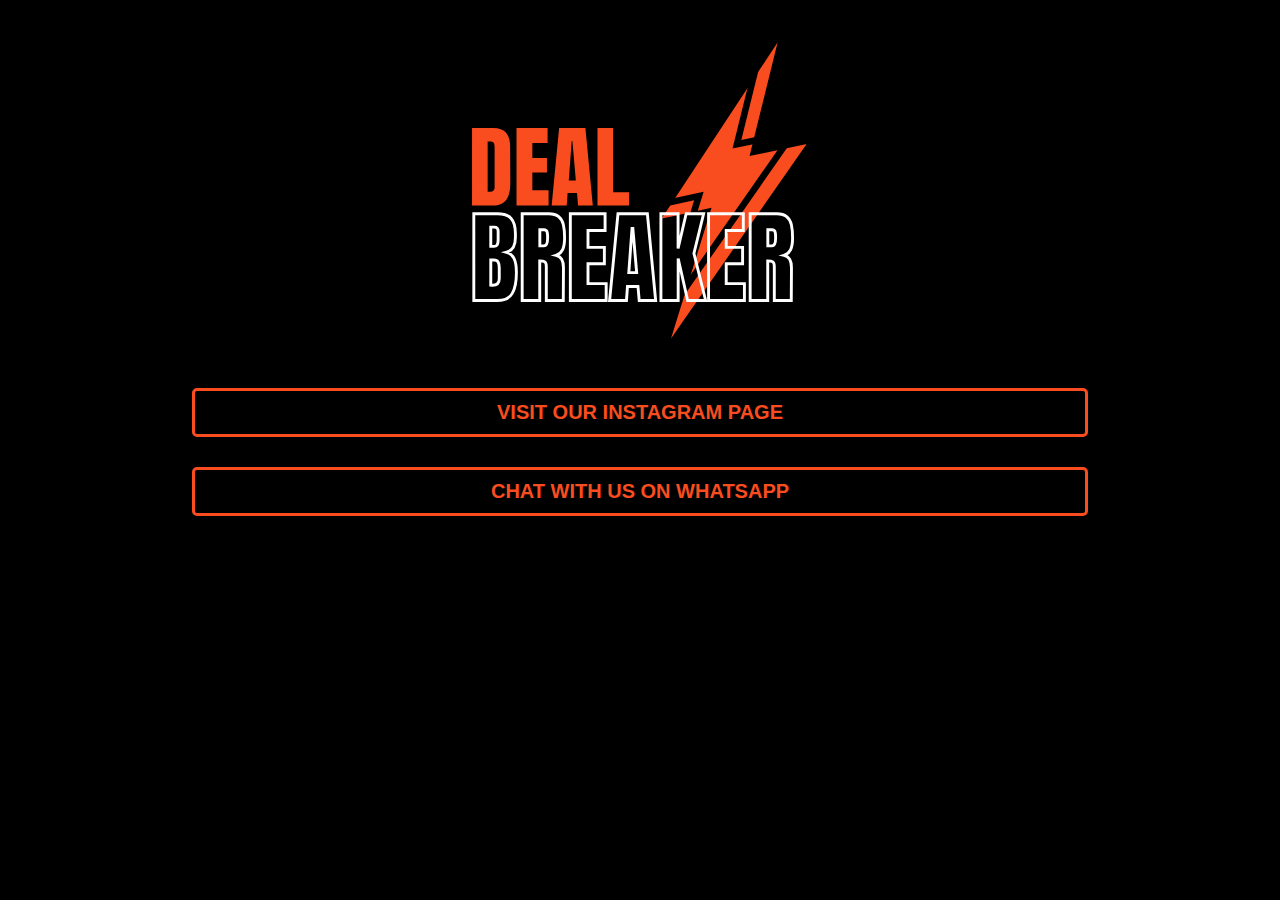
==== index.html @ 43c29c27 "initial commit" ====
<!DOCTYPE html>
<html lang="en">
  <head>
    <meta charset="UTF-8" />
    <meta http-equiv="X-UA-Compatible" content="IE=edge" />
    <meta name="viewport" content="width=device-width, initial-scale=1.0" />
    <title>DEAL BREAKER⚡</title>
    <link rel="stylesheet" href="./style.css" />
  </head>
  <body>
    <div class="main-section">
      <div class="main-content-wrapper">
        <div class="img-wrapper">
          <img src="./assets/img/db-svg.svg" alt="" />
        </div>
        <div class="button-wrapper">
          <a href="https://www.instagram.com/_deal_breaker__/"><button>Visit Our Instagram Page</button></a>
          <a href="https://wa.me/+917306169202"><button>Chat With Us On WhatsApp</button></a>
        </div>
      </div>
    </div>
  </body>
</html>
---- style.css ----
* {
  width: 100%;
  margin: 0;
  padding: 0;
}

.main-section {
  height: 100vh;
  background: #000;
}

.main-content-wrapper {
  display: flex;
  justify-content: center;
  align-items: center;
  flex-direction: column;
}

.main-content-wrapper .img-wrapper {
  width: 30%;
}

.main-content-wrapper .img-wrapper img {
  width: 100%;
}

.main-content-wrapper .button-wrapper {
  width: 70%;
}

/* .main-content-wrapper .button-wrapper button {
  width: 100%;
  border: 3px solid #f94d1f;
  background: #000;
  color: #f94d1f;
  font-size: 20px;
  padding: 10px;
  border-radius: 5px;
  cursor: pointer;
}

.main-content-wrapper .button-wrapper button:hover {
  width: 100%;
  border: 3px solid #f94d1f;
  background: #f94d1f;
  color: #fff;
  font-size: 20px;
  padding: 10px;
  border-radius: 5px;
  cursor: pointer;
  animation: 15s ease-in;
}

.main-content-wrapper .button-wrapper button::after {
    height: 0;
    left: 50%;
    top: 50%;
    width: 0;
  }

.main-content-wrapper .button-wrapper button:hover:after {
    height: 100%;
    left: 0;
    top: 0;
    width: 100%;
  } */

.main-content-wrapper .button-wrapper button {
  /* font-family: "proxima-nova", sans-serif; */
  font-weight: bold;
  font-size: 20px;
  text-transform: uppercase !important;
  /* letter-spacing: 2px; */
  color: #F94D1F;
  padding: 10px;
  cursor: hand;
  text-align: center;
  text-transform: capitalize;
  border: 3px solid #F94D1F;
  border-radius: 5px;
  position: relative;
  overflow: hidden !important;
  -webkit-transition: all 0.3s ease-in-out;
  -moz-transition: all 0.3s ease-in-out;
  -o-transition: all 0.3s ease-in-out;
  transition: all 0.3s ease-in-out;
  background: transparent !important;
  z-index: 10;
  margin-bottom: 30px;
}

.main-content-wrapper .button-wrapper button:hover {
  border: 1px solid #F94D1F;
  color: #fff !important;
  padding: 10px;
  cursor: pointer;
}
.main-content-wrapper .button-wrapper button::before {
  content: "";
  width: 0%;
  height: 100%;
  display: block;
  background: #F94D1F;
  position: absolute;
  -ms-transform: skewX(-20deg);
  -webkit-transform: skewX(-20deg);
  transform: skewX(-20deg);
  left: -10%;
  opacity: 1;
  top: 0;
  z-index: -12;
  -moz-transition: all 0.7s cubic-bezier(0.77, 0, 0.175, 1);
  -o-transition: all 0.7s cubic-bezier(0.77, 0, 0.175, 1);
  -webkit-transition: all 0.7s cubic-bezier(0.77, 0, 0.175, 1);
  transition: all 0.7s cubic-bezier(0.77, 0, 0.175, 1);
  box-shadow: 2px 0px 14px rgba(0, 0, 0, 0.6);
}

.main-content-wrapper .button-wrapper button::after {
  content: "";
  width: 0%;
  height: 100%;
  display: block;
  background: #80ffd3;
  position: absolute;
  -ms-transform: skewX(-20deg);
  -webkit-transform: skewX(-20deg);
  transform: skewX(-20deg);
  left: -10%;
  opacity: 0;
  top: 0;
  z-index: -15;
  -webkit-transition: all 0.94s cubic-bezier(0.2, 0.95, 0.57, 0.99);
  -moz-transition: all 0.4s cubic-bezier(0.2, 0.95, 0.57, 0.99);
  -o-transition: all 0.4s cubic-bezier(0.2, 0.95, 0.57, 0.99);
  transition: all 0.4s cubic-bezier(0.2, 0.95, 0.57, 0.99);
  box-shadow: 2px 0px 14px rgba(0, 0, 0, 0.6);
}
.main-content-wrapper .button-wrapper button:hover::before,
.btn1O:hover::before {
  opacity: 1;
  width: 116%;
}
.main-content-wrapper .button-wrapper button:hover::after,
.btn1O:hover::after {
  opacity: 1;
  width: 120%;
}
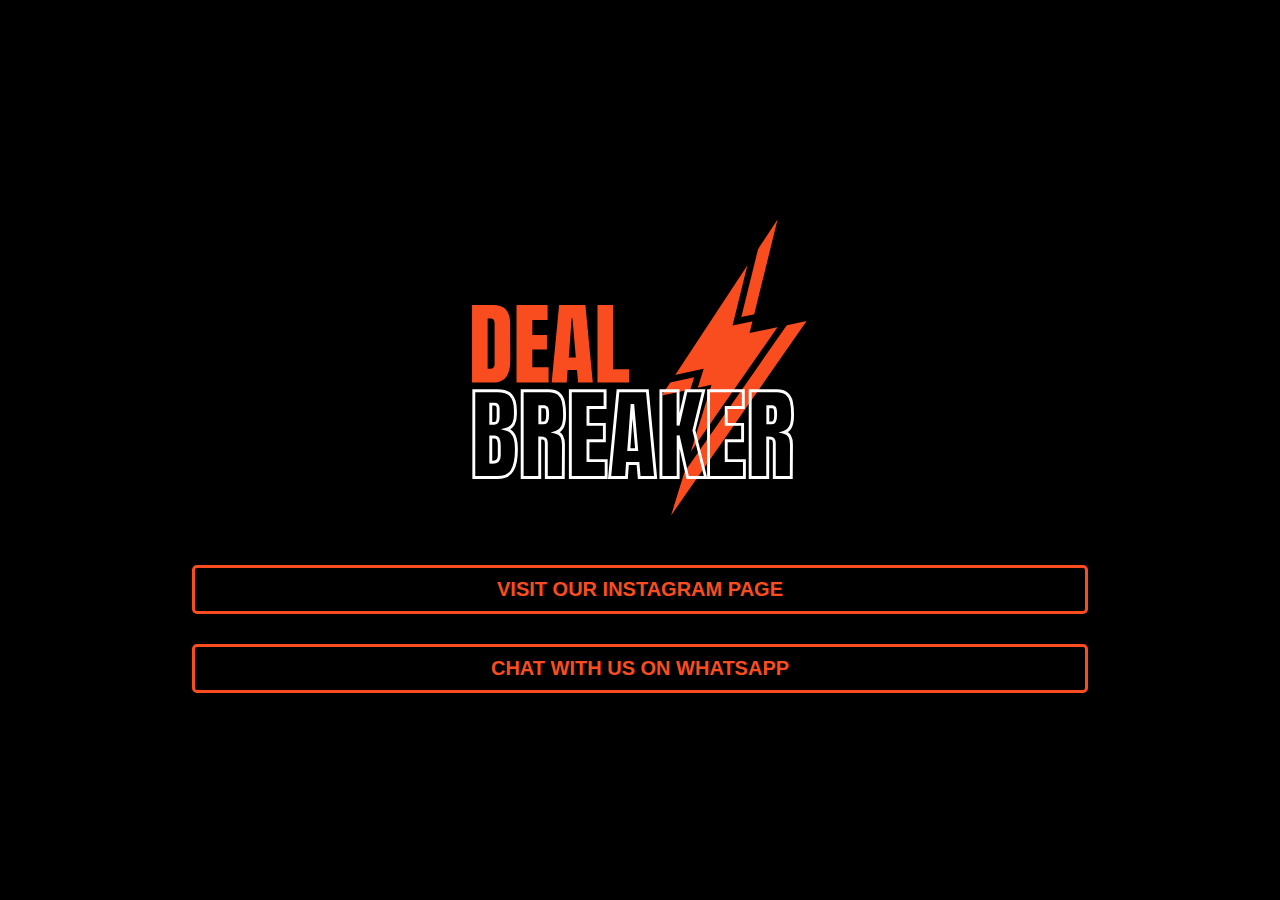
==== commit 9146ffaf: "added favicon" ====
--- a/index.html
+++ b/index.html
@@ -4,6 +4,7 @@
     <meta charset="UTF-8" />
     <meta http-equiv="X-UA-Compatible" content="IE=edge" />
     <meta name="viewport" content="width=device-width, initial-scale=1.0" />
+    <link rel="icon" type="image/x-icon" href="/assets/favicon/favicon.ico">
     <title>DEAL BREAKER⚡</title>
     <link rel="stylesheet" href="./style.css" />
   </head>
--- a/style.css
+++ b/style.css
@@ -10,6 +10,7 @@
 }
 
 .main-content-wrapper {
+  height: 100%;
   display: flex;
   justify-content: center;
   align-items: center;
@@ -71,12 +72,12 @@
   font-size: 20px;
   text-transform: uppercase !important;
   /* letter-spacing: 2px; */
-  color: #F94D1F;
+  color: #f94d1f;
   padding: 10px;
   cursor: hand;
   text-align: center;
   text-transform: capitalize;
-  border: 3px solid #F94D1F;
+  border: 3px solid #f94d1f;
   border-radius: 5px;
   position: relative;
   overflow: hidden !important;
@@ -90,7 +91,7 @@
 }
 
 .main-content-wrapper .button-wrapper button:hover {
-  border: 1px solid #F94D1F;
+  border: 1px solid #f94d1f;
   color: #fff !important;
   padding: 10px;
   cursor: pointer;
@@ -100,7 +101,7 @@
   width: 0%;
   height: 100%;
   display: block;
-  background: #F94D1F;
+  background: #f94d1f;
   position: absolute;
   -ms-transform: skewX(-20deg);
   -webkit-transform: skewX(-20deg);
@@ -146,3 +147,91 @@
   opacity: 1;
   width: 120%;
 }
+
+@media screen and (max-width: 480px) {
+  .main-content-wrapper .img-wrapper {
+    width: 80%;
+  }
+
+  .main-content-wrapper .button-wrapper button {
+    /* font-family: "proxima-nova", sans-serif; */
+    font-weight: bold;
+    font-size: 16px;
+    text-transform: uppercase !important;
+    /* letter-spacing: 2px; */
+    color: #f94d1f;
+    padding: 10px;
+    cursor: hand;
+    text-align: center;
+    text-transform: capitalize;
+    border: 3px solid #f94d1f;
+    border-radius: 5px;
+    position: relative;
+    overflow: hidden !important;
+    -webkit-transition: all 0.3s ease-in-out;
+    -moz-transition: all 0.3s ease-in-out;
+    -o-transition: all 0.3s ease-in-out;
+    transition: all 0.3s ease-in-out;
+    background: transparent !important;
+    z-index: 10;
+    margin-bottom: 30px;
+  }
+
+  .main-content-wrapper .button-wrapper button:hover {
+    border: 1px solid #f94d1f;
+    color: #fff !important;
+    padding: 10px;
+    cursor: pointer;
+  }
+  .main-content-wrapper .button-wrapper button::before {
+    content: "";
+    width: 0%;
+    height: 100%;
+    display: block;
+    background: #f94d1f;
+    position: absolute;
+    -ms-transform: skewX(-20deg);
+    -webkit-transform: skewX(-20deg);
+    transform: skewX(-20deg);
+    left: -10%;
+    opacity: 1;
+    top: 0;
+    z-index: -12;
+    -moz-transition: all 0.7s cubic-bezier(0.77, 0, 0.175, 1);
+    -o-transition: all 0.7s cubic-bezier(0.77, 0, 0.175, 1);
+    -webkit-transition: all 0.7s cubic-bezier(0.77, 0, 0.175, 1);
+    transition: all 0.7s cubic-bezier(0.77, 0, 0.175, 1);
+    box-shadow: 2px 0px 14px rgba(0, 0, 0, 0.6);
+  }
+
+  .main-content-wrapper .button-wrapper button::after {
+    content: "";
+    width: 0%;
+    height: 100%;
+    display: block;
+    background: #80ffd3;
+    position: absolute;
+    -ms-transform: skewX(-20deg);
+    -webkit-transform: skewX(-20deg);
+    transform: skewX(-20deg);
+    left: -10%;
+    opacity: 0;
+    top: 0;
+    z-index: -15;
+    -webkit-transition: all 0.94s cubic-bezier(0.2, 0.95, 0.57, 0.99);
+    -moz-transition: all 0.4s cubic-bezier(0.2, 0.95, 0.57, 0.99);
+    -o-transition: all 0.4s cubic-bezier(0.2, 0.95, 0.57, 0.99);
+    transition: all 0.4s cubic-bezier(0.2, 0.95, 0.57, 0.99);
+    box-shadow: 2px 0px 14px rgba(0, 0, 0, 0.6);
+  }
+  .main-content-wrapper .button-wrapper button:hover::before,
+  .btn1O:hover::before {
+    opacity: 1;
+    width: 116%;
+  }
+  .main-content-wrapper .button-wrapper button:hover::after,
+  .btn1O:hover::after {
+    opacity: 1;
+    width: 120%;
+  }
+}
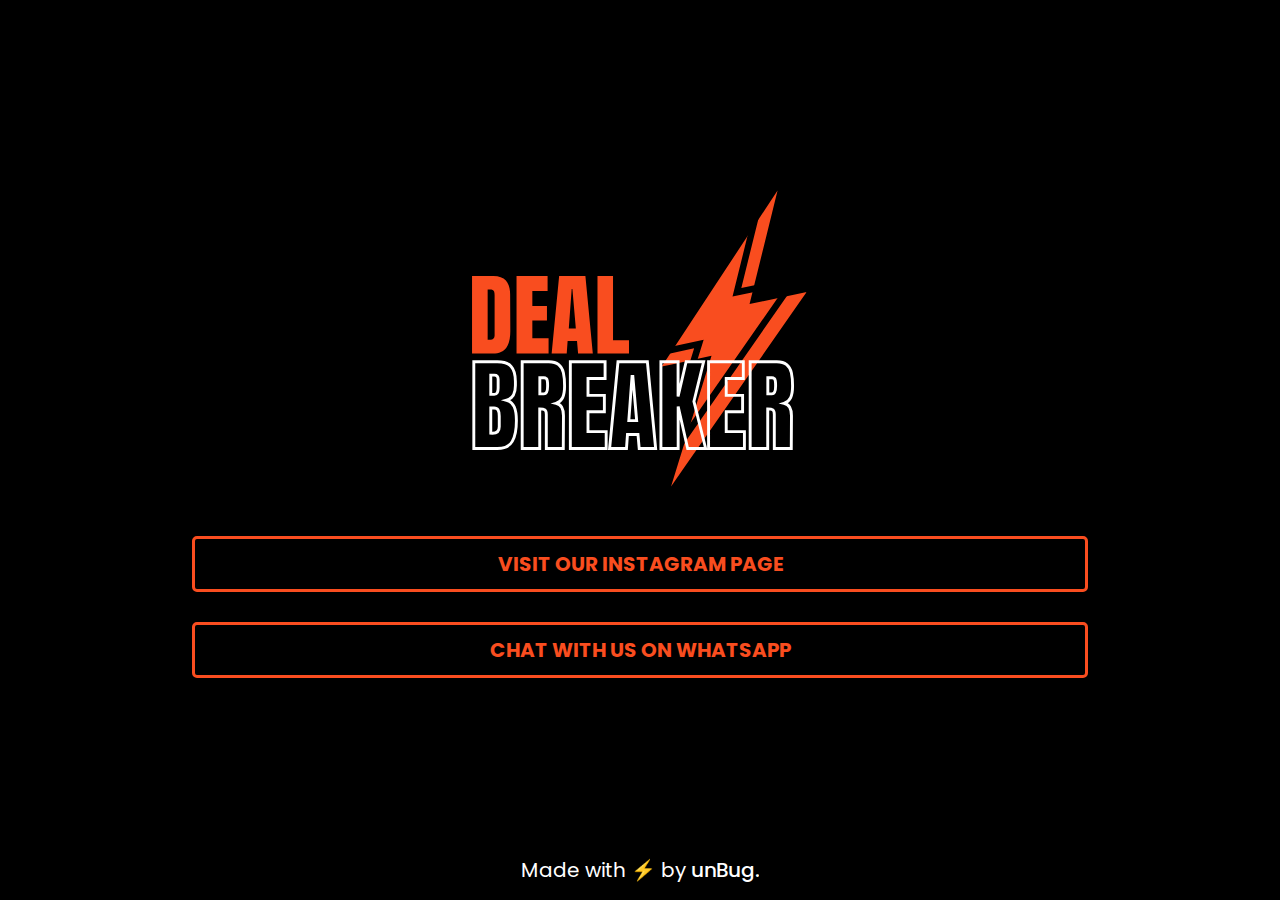
==== commit 5d41d621: "added unbug footer" ====
--- a/index.html
+++ b/index.html
@@ -4,7 +4,7 @@
     <meta charset="UTF-8" />
     <meta http-equiv="X-UA-Compatible" content="IE=edge" />
     <meta name="viewport" content="width=device-width, initial-scale=1.0" />
-    <link rel="icon" type="image/x-icon" href="/assets/favicon/favicon.ico">
+    <link rel="icon" type="image/x-icon" href="/assets/favicon/favicon.ico" />
     <title>DEAL BREAKER⚡</title>
     <link rel="stylesheet" href="./style.css" />
   </head>
@@ -15,9 +15,19 @@
           <img src="./assets/img/db-svg.svg" alt="" />
         </div>
         <div class="button-wrapper">
-          <a href="https://www.instagram.com/_deal_breaker__/"><button>Visit Our Instagram Page</button></a>
-          <a href="https://wa.me/+917306169202"><button>Chat With Us On WhatsApp</button></a>
+          <a href="https://www.instagram.com/_deal_breaker__/"
+            ><button>Visit Our Instagram Page</button></a
+          >
+          <a href="https://wa.me/+917306169202"
+            ><button>Chat With Us On WhatsApp</button></a
+          >
         </div>
+      </div>
+      <div class="footer-wrapper">
+        <p>
+          Made with ⚡ by
+          <a href="https://www.unbug.dev/" target="_blank">unBug.</a>
+        </p>
       </div>
     </div>
   </body>
--- a/style.css
+++ b/style.css
@@ -1,3 +1,5 @@
+@import url("https://fonts.googleapis.com/css2?family=Poppins:wght@400;500;600&display=swap");
+
 * {
   width: 100%;
   margin: 0;
@@ -10,7 +12,7 @@
 }
 
 .main-content-wrapper {
-  height: 100%;
+  height: 95%;
   display: flex;
   justify-content: center;
   align-items: center;
@@ -88,6 +90,7 @@
   background: transparent !important;
   z-index: 10;
   margin-bottom: 30px;
+  font-family: "Poppins", sans-serif;
 }
 
 .main-content-wrapper .button-wrapper button:hover {
@@ -146,6 +149,33 @@
 .btn1O:hover::after {
   opacity: 1;
   width: 120%;
+}
+
+.footer-wrapper {
+  display: flex;
+  justify-content: center;
+  align-items: center;
+  /* height: 5%; */
+  width: 100%;
+}
+
+.footer-wrapper p {
+  color: #fff;
+  text-align: center;
+  font-size: 20px;
+  font-family: "Poppins", sans-serif;
+}
+
+.footer-wrapper p a {
+  color: #fff;
+  font-size: 20px;
+  font-family: "Poppins", sans-serif;
+  text-decoration: none;
+  font-weight: 500;
+}
+
+.footer-wrapper p a:hover {
+  color: #f94d1f;
 }
 
 @media screen and (max-width: 480px) {
